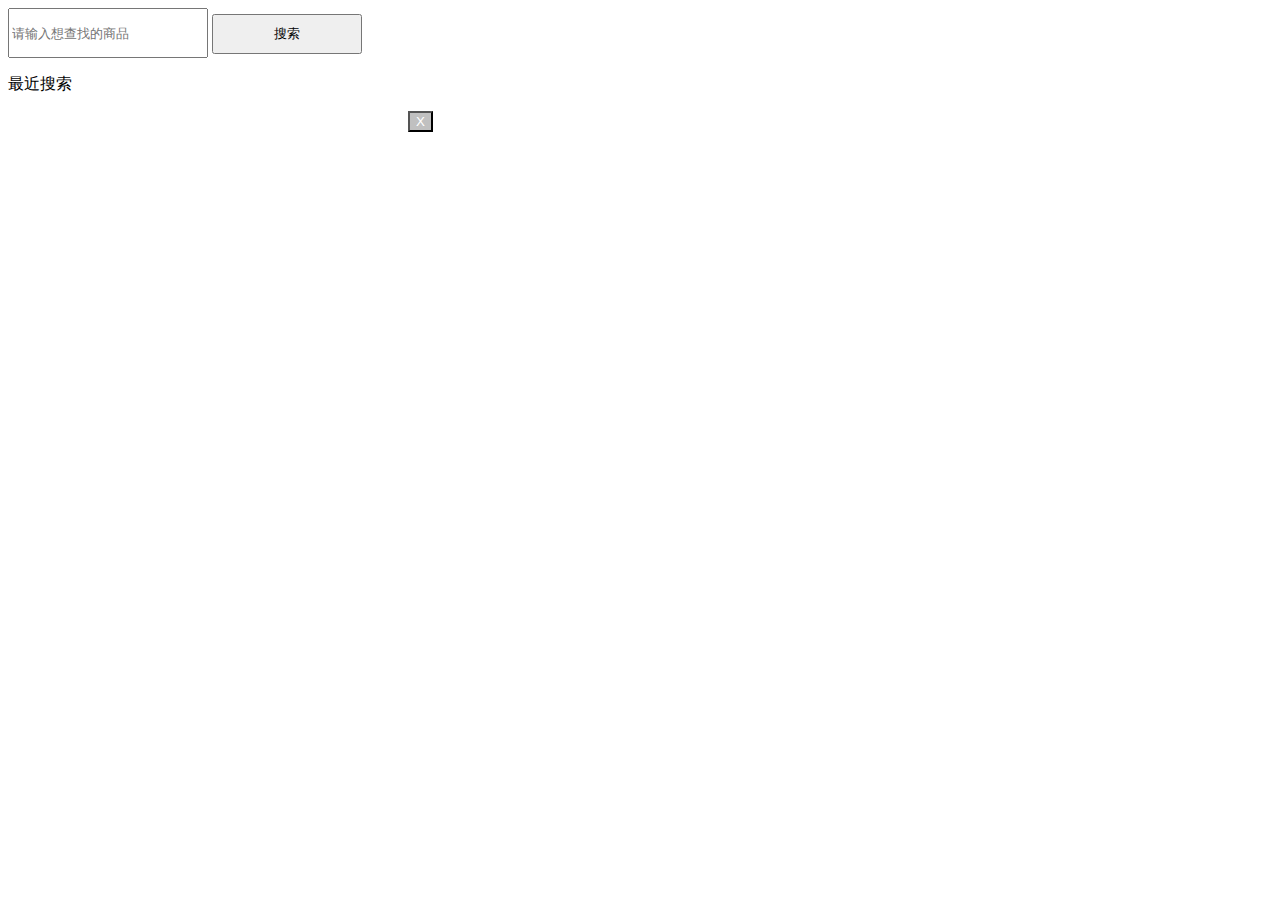
==== index2.html @ 559056a6 "a" ====
<!DOCTYPE html>
<html>

<head>
    <title></title>
    <meta charset="utf-8" />
</head>

<body>
    <input type="search" id="memo" placeholder="请输入想查找的商品" style="height: 50px; width:200px">
    <input type="button" value="搜索" onclick="saveStorage('memo');" style="height:40px;width:150px"/>
    <p>最近搜索</p>
    <div style="width:400px;">
            <span id="msg"></span>
    </div>
    <div>
        <input type="button" value="X" onclick="clearStorage('msg');" style="margin-left: 400px;color:white;background-color: silver;" />
    </div>
</body>
<script type="text/javascript">
    function saveStorage(id) {
        var data = document.getElementById(id).value;
        var time = new Date().getTime();
        localStorage.setItem(time,data);
        alert("数据已保存。");
        loadStorage('msg');
    }

    function loadStorage(id) {
        var result="" ;
        for (var i = 0; i < localStorage.length; i++) {
            var key = localStorage.key(i);
            var value = localStorage.getItem(key);
            result +=  '<span style="background:#e0e0e0;border:1px solid #d1d1d1;margin-right: 5px">'+value+'</span>'+"&nbsp;&nbsp;&nbsp;&nbsp;";
        }
        var target = document.getElementById(id);
        target.innerHTML = result;
    }

    function clearStorage() {
        localStorage.clear();
        alert("全部数据被清除。");
        loadStorage('msg');
    }
</script>

</html>
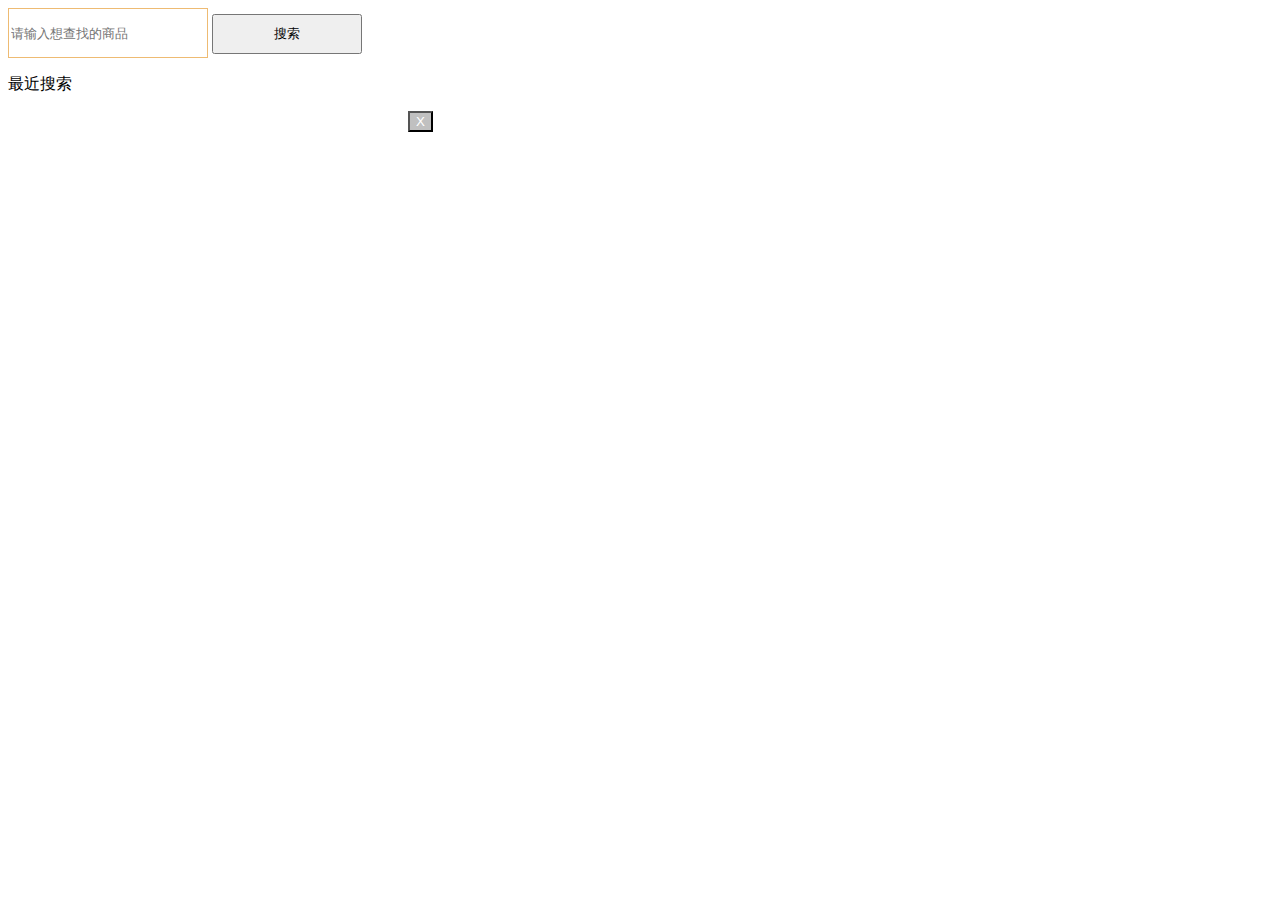
==== commit dc22179b: "a" ====
--- a/index2.html
+++ b/index2.html
@@ -7,7 +7,7 @@
 </head>
 
 <body>
-    <input type="search" id="memo" placeholder="请输入想查找的商品" style="height: 50px; width:200px">
+    <input type="search" id="memo" placeholder="请输入想查找的商品" style="height: 50px; width:200px;border:1px solid #eebb73;">
     <input type="button" value="搜索" onclick="saveStorage('memo');" style="height:40px;width:150px"/>
     <p>最近搜索</p>
     <div style="width:400px;">
